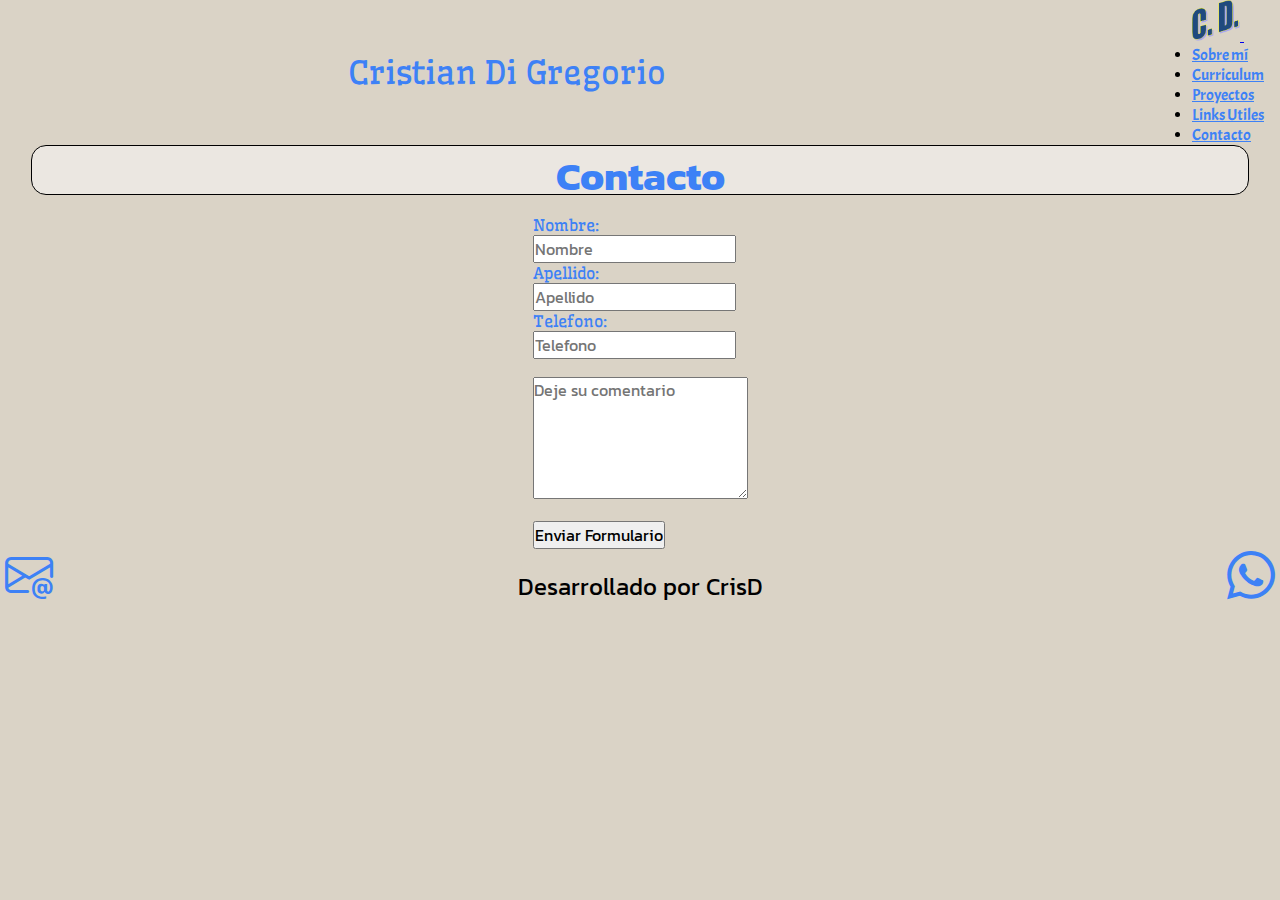
==== paginas/Contacto.html @ e0be20a9 "First Commit" ====
<!DOCTYPE html>
<html lang="en">
    <!--Inicio head-->
    <head>
        <title>Portfolio - Contacto</title>
        <meta charset="utf-8">
        <link href="https://cdn.jsdelivr.net/npm/bootstrap@5.3.2/dist/css/bootstrap.min.css" rel="stylesheet" integrity="sha384-T3c6CoIi6uLrA9TneNEoa7RxnatzjcDSCmG1MXxSR1GAsXEV/Dwwykc2MPK8M2HN" crossorigin="anonymous">
        <link rel="stylesheet" href="https://cdn.jsdelivr.net/npm/bootstrap-icons@1.11.3/font/bootstrap-icons.min.css"><!-- Iconos de Bootstrap -->
        <link rel="stylesheet" href="../css/estilos.css">
        <link rel="preconnect" href="https://fonts.googleapis.com">
        <link rel="preconnect" href="https://fonts.gstatic.com" crossorigin>
        <link href="https://fonts.googleapis.com/css2?family=Acme&family=Kanit:wght@100&family=Wellfleet&display=swap" rel="stylesheet">
        <meta name="viewport" content="width=device-width, initial-scale=1">
    </head>
    <!--Fin head-->
    <!--Inicio body-->
    <body>
        <!--Inicio header-->
        <header class="contenedor">
            <div class="imagen_logo">
            </div>
                <span class="nombre">Cristian Di Gregorio</span>
                <nav class="navbar navbar-expand-lg .bg-warning-subtle"> <!-- Uso clase Bootstrap para quitar el color de fondo de la barra de navegación-->
                    <div class="container-fluid">
                      <a class="navbar-brand" href="../index.html">
                        <img class="imagen_barra" src="../imagenes/CD_v2.png" alt="Logo de mi pagina web">
                      </a>
                      <button class="navbar-toggler" type="button" data-bs-toggle="collapse" data-bs-target="#navbarToggler" aria-controls="navbarTogglerDemo02" aria-expanded="false" aria-label="Toggle navigation">
                        <span class="navbar-toggler-icon"></span>
                      </button>
                      <div class="collapse navbar-collapse" id="navbarToggler">
                        <ul class="navbar-nav .d-flex flex-row mb-3 justify-content-start align-items-end flex-wrap"> <!-- Uso clases Bootstrap -->
                          <li class="nav-item">
                            <a class="nav-link" href="../index.html">Sobre mí</a>
                          </li>
                          <li class="nav-item">
                            <a class="nav-link" href="../paginas/Curriculum.html">Curriculum</a>
                          </li>
                          <li class="nav-item">
                            <a class="nav-link" href="../paginas/Proyectos.html">Proyectos</a>
                          </li>
                          <li class="nav-item">
                            <a class="nav-link" href="../paginas/Links_Utiles.html">Links Utiles</a>
                          </li>
                          <li class="nav-item">
                            <a class="nav-link active" aria-current="page" href="../paginas/Contacto.html">Contacto</a>
                          </li>
                        </ul>
                      </div>
                    </div>
                </nav>
                <!-- Fin Barra de navegacion -->
        </header>
        <!--Fin header-->
        <!--Inicio main-->
        <main>
            <!--Inicio section-->
            <section>
                <div class="centrado">
                    <div class="bordes">
                      <h1>Contacto</h1>
                    </div>
                  </div>
                <!--Inicio formulario-->
                <div class="form_contacto">
                    <form method="POST" action="#" autocomplete="off">
                        <label for="nombre">Nombre: </label><br>
                        <input id="nombre" type="text" placeholder="Nombre" required><br>
                        <label for="apellido">Apellido: </label><br>
                        <input id="apellido" type="text" placeholder="Apellido" required><br>
                        <label for="telefono">Telefono: </label><br>
                        <input id="telefono" type="text"placeholder="Telefono" required><br>
                        <br>
                        <textarea name="Consulta" rows="5" cols="22" placeholder="Deje su comentario"></textarea><br><br>
                        <input type="submit" value="Enviar Formulario">
                    </form>
                </div>
                <!--Fin formulario-->
            </section>
            <!--Fin section-->
        </main>
        <!--Fin main-->
        <!--Inicio footer-->
        <footer>
            <i class="bi bi-envelope-at"></i> <!--Bootstrap icons-->
            <p class="text-dark-emphasis">Desarrollado por CrisD</p>
            <i class="bi bi-whatsapp"></i> <!--Bootstrap icons-->
        </footer>
        <!--Fin footer-->
        <script src="https://cdn.jsdelivr.net/npm/bootstrap@5.3.2/dist/js/bootstrap.bundle.min.js" integrity="sha384-C6RzsynM9kWDrMNeT87bh95OGNyZPhcTNXj1NW7RuBCsyN/o0jlpcV8Qyq46cDfL" crossorigin="anonymous"></script>
    </body>
    <!--Fin body-->
</html>
---- css/estilos.css ----
/*Mobile First*/
/*Reset CSS*/
*{
	margin: 0;
	padding: 0;
}
/*Color del cuerpo de la página*/
body{
	background-color:rgb(218,211,198);
}
/*Inicio del Header*/
/*Menú de Navegación*/
nav{
	display: flex;
}

.nav-item{
	margin-right: 2vw;
	font-family: 'Acme', sans-serif;
	font-size: 0.75rem;
}

.nav-link{
	color: rgb(61,129,246);
}

.nav-link:hover{
	background-color: rgba(197, 190, 178, 0.87);
	border-radius: 75%;
}
.navbar-toggler{
	border: none !important;
	font-size: 1rem !important;
}

.navbar-toggler:focus{
	box-shadow: none !important;
}
.navbar-brand{
	display: none;
}
/*Logo de mi nombre*/
.imagen_logo{
	display: none;
}
.contenedor{
	display: flex;
	flex-direction: row;
	flex-wrap: wrap;
	align-content: center;
	width:100%;
}
.nombre{
	display: flex;
	font-family: 'Wellfleet', monospace;
	font-size: 1.75rem;
	margin: auto;
	color: rgb(61,129,246);
}

/*Fin del Header*/

/*Inicio de main distintas páginas*/

.imagen_foto{
	display: none;
}

/*Clase de Bootstrap modificada*/
.text-dark{
	font-family: 'Kanit', sans-serif;
	font-size: 1.05rem;
	text-align: center;
}
/*Inicio encabezado del curriculum, proyecto, links y contacto*/
.centrado{
	display: grid;
	grid-template-columns: 1fr;
	grid-template-rows: 1fr;
}

.bordes{
	justify-self: center;
	width: 95%;
	border:1px ridge black;
	border-radius: 15px 15px 15px 15px;
	background-color: rgba(236, 232, 226, 0.945);
}

h1{
	text-align: center;
	color: rgb(61,129,246);
	font-family: 'Kanit', sans-serif;
	font-size: 1.25rem;
	margin: 0px;
}
/*Fin encabezado del curriculum, proyecto, links y contacto*/
/*Parte de la descripción de mi perfil, curriculum y proyectos*/
.experiencia_cv, .estudios_cv, .referencias_cv, .proyecto1, .proyecto2, .proyecto_n, .link1, .link2, .link_n{
	font-family: 'Kanit', sans-serif;
	font-size: 1.05rem;
	text-align: center;
	margin: 10px 0px 10px 0px;
	color:#4a4b4b;
}

.experiencia, .estudios, .referencias, .proyecto, .link{
	font-family: 'Acme', sans-serif;
	font-size: 1.25rem;
	text-align: center;
	margin: 20px 0px 0px 0px;
	color: rgb(61,129,246);
}
/*Tamaño de imagenes para pantallas mobiles*/
.proyecto_img{
	width: 17rem;
}
/*Formulario de Contacto*/
.form_contacto{
	display: flex;
	justify-content: center;
	align-items: center;
	margin: 20px 0px 0px 0px;
}

input,
textarea{
  font-family: 'Kanit', sans-serif;
  font-size: 100%;
}

label {
	font-family: 'Wellfleet', monospace;
	color: rgb(61,129,246);
	font-size: 100%;
  }
/*Fin formulario*/

.grilla{
	display: grid;
	grid-template-columns: 1fr;
	grid-template-rows: 1fr;
	font-family: 'Kanit', sans-serif;
	font-size: 1rem;
	color:#4a4b4b;
	list-style: disc;
}

/*Fin de main distintas páginas*/

/*Inicio footer*/
footer{
	display: flex;
	justify-content: space-between;
	align-items: flex-end;
}
/*Iconos de Bootstrap modificados*/
i{
	font-size: 2rem;
	color: rgb(61, 129, 246);
	margin: 0px 5px 0px 5px;
}

/*Clase de Bootstrap modificada*/
.text-dark-emphasis{
	text-align: center;
	font-family: 'Kanit', sans-serif;
	font-size: 1.05rem;
}
/*Fin footer*/
/*Media Queries para Pantallas Intermedias*/
@media screen and (min-width: 500px) and (max-width: 768px){
	/*Logo de mi nombre*/
	.imagen_logo{
		display: flex;
		align-self: center;
		width: 4rem;
		height: 4rem;
		margin: 0px 5px 0px 5px;
		background-image:url(imagenes/CD_v2.png);
		background-repeat: no-repeat;
		background-position: center;
		background-size: 3rem;
		border-radius: 50%;
	}
	nav{
		margin: auto;
	}

	.imagen_foto{
		display: none;
	}
	.navbar-brand{
		display:initial;
	}
	.imagen_barra{
		width: 2rem;
	}
	.nav-item{
		font-size: 1rem;
	}
}
/*Media Queries para Pantallas medianas*/
@media screen and (min-width: 769px) and (max-width: 1023px){
	/*Logo de mi nombre*/
	.imagen_logo{
		display: flex;
		align-self: center;
		width: 4rem;
		height: 4rem;
		margin: 0px 5px 0px 5px;
		background-image:url(imagenes/CD_v2.png);
		background-repeat: no-repeat;
		background-position: center;
		background-size: 3rem;
		border-radius: 50%;
	}
	nav{
		margin: auto;
	}
	.cuerpo_info{
		display: flex;
		justify-content: space-evenly;
		flex-wrap: nowrap;
		align-items:center;
	}
	.imagen_foto{
		display: inline-block;
		height: 15rem;
		margin: auto;
	}
	.navbar-brand{
		display:initial;
	}
	.imagen_barra{
		width: 3rem;
	}
	.nav-item{
		margin-right: 0.75vw;
		font-size: 1rem;
	}
	i{
		font-size: 3rem;
	}
	.text-dark-emphasis{
		font-size: 1.5rem;
	}
	.experiencia_cv, .estudios_cv, .referencias_cv, .proyecto1, .proyecto2, .proyecto_n, .link1, .link2, .link_n{
		font-size: 1.15rem;
	}
	
	.experiencia, .estudios, .referencias, .proyecto, .link{
		font-size: 2rem;
	}
	.text-dark{
		font-size: 1.5rem;
		text-align: left;
		width: 70%;
	}
	h1{
		font-size: 2rem;
	}
	.grilla{
		display: grid;
		grid-template-columns: auto auto;
		grid-template-rows: auto auto;
		font-size: 1.15rem;
	}
}
/*Media Queries para Pantallas Grandes*/
@media screen and (min-width: 1024px){
/*Inicio del Header*/
/*Menú de Navegación*/
nav{
	margin-left: auto;
}

.nav-item{
	margin-right: 1rem;
	font-size: 1rem;
}

.navbar-brand{
	display:initial;
}

.imagen_barra{
	width: 3rem;
}

.nombre{
	font-size: 2rem;
}

/*Logo de mi nombre*/
.imagen_logo{
	display: flex;
	align-self: center;
	width: 5rem;
	height: 5rem;
	margin: 0px 0px 0px 5px;
	background-image:url(imagenes/CD_v2.png);
	background-repeat: no-repeat;
	background-position: center;
	background-size: 4rem;
	border-radius: 50%;
}

/*Fin del Header*/

/*Inicio de main distintas páginas*/
.cuerpo_info{
	display: flex;
	justify-content: space-evenly;
	flex-wrap: wrap;
}
.imagen_foto{
	display: inline-block;
	height: 20rem;
	margin: auto;
}
/*Clase de Bootstrap modificada*/
.text-dark{
	font-size: 1.5rem;
	text-align: left;
	width: 40%;
}

/*Parte de la descripción de mi perfil, curriculum y proyectos*/
.experiencia_cv, .estudios_cv, .referencias_cv, .proyecto1, .proyecto2, .proyecto_n, .link1, .link2, .link_n{
	font-size: 1.5rem;
}

.experiencia, .estudios, .referencias, .proyecto, .link{
	font-size: 2rem;
}

.centrado{
	display: grid;
	grid-template-columns: 1fr;
	grid-template-rows: 1fr;
}

.bordes{
	height: 3rem;
}

h1{
	font-size: 2.5rem;
}

.grilla{
	display: grid;
	grid-template-columns: auto auto;
	grid-template-rows: auto auto;
	font-size: 1.5rem;
}
/*Fin de main distintas páginas*/

/*Inicio footer*/

/*Iconos de Bootstrap modificados*/
i{
	font-size: 3rem;
}

/*Clase de Bootstrap modificada*/
.text-dark-emphasis{
	font-size: 1.5rem;
}
/*Fin footer*/
}
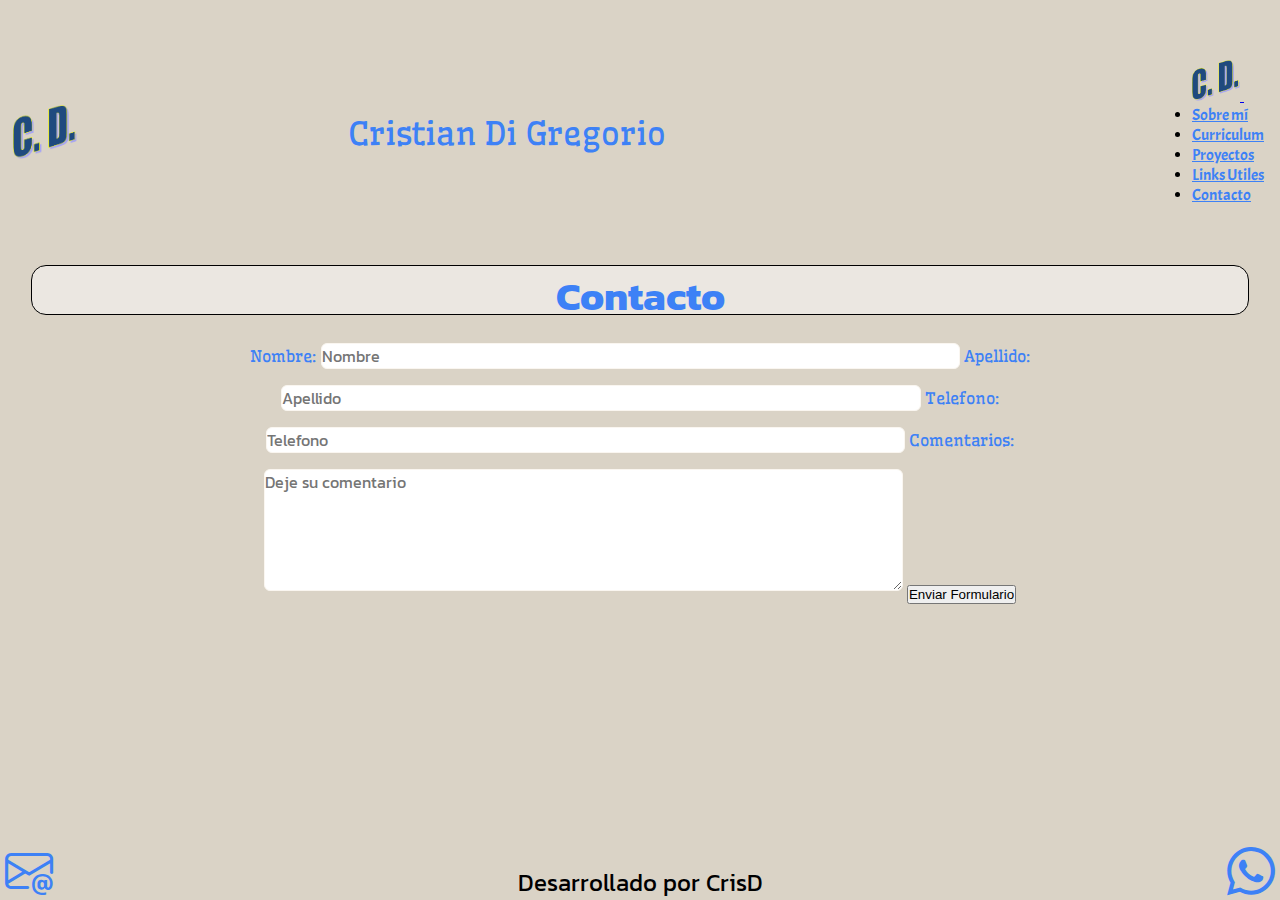
==== commit fad06dfb: "Ultima entrega modificaciones y SEO" ====
--- a/paginas/Contacto.html
+++ b/paginas/Contacto.html
@@ -29,7 +29,7 @@
                         <span class="navbar-toggler-icon"></span>
                       </button>
                       <div class="collapse navbar-collapse" id="navbarToggler">
-                        <ul class="navbar-nav .d-flex flex-row mb-3 justify-content-start align-items-end flex-wrap"> <!-- Uso clases Bootstrap -->
+                        <ul class="navbar-nav .d-flex justify-content-start align-items-end flex-wrap"> <!-- Uso clases Bootstrap -->
                           <li class="nav-item">
                             <a class="nav-link" href="../index.html">Sobre mí</a>
                           </li>
@@ -43,7 +43,7 @@
                             <a class="nav-link" href="../paginas/Links_Utiles.html">Links Utiles</a>
                           </li>
                           <li class="nav-item">
-                            <a class="nav-link active" aria-current="page" href="../paginas/Contacto.html">Contacto</a>
+                            <a class="nav-link active" aria-current="page" href="/paginas/Contacto.html">Contacto</a>
                           </li>
                         </ul>
                       </div>
@@ -64,14 +64,15 @@
                 <!--Inicio formulario-->
                 <div class="form_contacto">
                     <form method="POST" action="#" autocomplete="off">
-                        <label for="nombre">Nombre: </label><br>
-                        <input id="nombre" type="text" placeholder="Nombre" required><br>
-                        <label for="apellido">Apellido: </label><br>
-                        <input id="apellido" type="text" placeholder="Apellido" required><br>
-                        <label for="telefono">Telefono: </label><br>
-                        <input id="telefono" type="text"placeholder="Telefono" required><br>
-                        <br>
-                        <textarea name="Consulta" rows="5" cols="22" placeholder="Deje su comentario"></textarea><br><br>
+                        <label for="nombre">Nombre: </label>
+                        <input id="nombre" type="text" placeholder="Nombre" required>
+                        <label for="apellido">Apellido: </label>
+                        <input id="apellido" type="text" placeholder="Apellido" required>
+                        <label for="telefono">Telefono: </label>
+                        <input id="telefono" type="text"placeholder="Telefono" required>
+                        <label for="Consulta">Comentarios: </label>
+                        <textarea name="Consulta" rows="5" cols="22" placeholder="Deje su comentario"></textarea>
+                        <label></label>
                         <input type="submit" value="Enviar Formulario">
                     </form>
                 </div>
--- a/css/estilos.css
+++ b/css/estilos.css
@@ -1,372 +1,418 @@
-/*Mobile First*/
-/*Reset CSS*/
-*{
-	margin: 0;
-	padding: 0;
-}
-/*Color del cuerpo de la página*/
-body{
-	background-color:rgb(218,211,198);
-}
+@charset "UTF-8";
+h1, .experiencia_cv, .estudios_cv, .referencias_cv, .proyecto1, .proyecto2, .proyecto_n, .link1, .link2, .link_n, .text-dark {
+  font-family: "Kanit", sans-serif;
+  text-align: center;
+}
+
+.bordes {
+  justify-self: center;
+  width: 95%;
+  border: 1px ridge black;
+  border-radius: 15px 15px 15px 15px;
+  background-color: rgba(236, 232, 226, 0.945);
+}
+
+.grilla {
+  font-family: "Kanit", sans-serif;
+  color: #4a4b4b;
+  list-style: disc;
+}
+
+.contenedor {
+  display: flex;
+  flex-direction: row;
+  flex-wrap: wrap;
+  align-content: center;
+  width: 100%;
+}
+
 /*Inicio del Header*/
 /*Menú de Navegación*/
-nav{
-	display: flex;
-}
-
-.nav-item{
-	margin-right: 2vw;
-	font-family: 'Acme', sans-serif;
-	font-size: 0.75rem;
-}
-
-.nav-link{
-	color: rgb(61,129,246);
-}
-
-.nav-link:hover{
-	background-color: rgba(197, 190, 178, 0.87);
-	border-radius: 75%;
-}
-.navbar-toggler{
-	border: none !important;
-	font-size: 1rem !important;
-}
-
-.navbar-toggler:focus{
-	box-shadow: none !important;
-}
-.navbar-brand{
-	display: none;
-}
+nav {
+  display: flex;
+}
+
+.nav-item {
+  margin-right: 2vw;
+  font-family: "Acme", sans-serif;
+  font-size: 0.75rem;
+}
+
+.nav-link {
+  color: rgb(61, 129, 246);
+}
+.nav-link:hover {
+  background-color: rgba(197, 190, 178, 0.87);
+  border-radius: 75%;
+}
+
+.navbar-toggler {
+  border: none !important;
+  font-size: 1rem !important;
+}
+.navbar-toggler:focus {
+  box-shadow: none !important;
+}
+
+.navbar-brand {
+  display: none;
+}
+
 /*Logo de mi nombre*/
-.imagen_logo{
-	display: none;
-}
-.contenedor{
-	display: flex;
-	flex-direction: row;
-	flex-wrap: wrap;
-	align-content: center;
-	width:100%;
-}
-.nombre{
-	display: flex;
-	font-family: 'Wellfleet', monospace;
-	font-size: 1.75rem;
-	margin: auto;
-	color: rgb(61,129,246);
-}
-
-/*Fin del Header*/
-
+.imagen_logo {
+  display: none;
+}
+
+.nombre {
+  display: flex;
+  font-family: "Wellfleet", monospace;
+  font-size: 1.75rem;
+  margin: auto;
+  color: rgb(61, 129, 246);
+}
+
+/*Media Queries para Pantallas Intermedias*/
+@media screen and (min-width: 500px) and (max-width: 768px) {
+  .imagen_logo {
+    display: flex;
+    align-self: center;
+    width: 4rem;
+    height: 4rem;
+    margin: 0px 5px 0px 5px;
+    background-image: url(../imagenes/CD_v2.png);
+    background-size: 3rem;
+    background-repeat: no-repeat;
+    background-position: center;
+    border-radius: 50%;
+  }
+  nav {
+    margin: auto;
+  }
+  .navbar-brand {
+    display: initial;
+  }
+  .imagen_barra {
+    width: 2rem;
+  }
+  .nav-item {
+    font-size: 1rem;
+  }
+}
+/*Media Queries para Pantallas medianas*/
+@media screen and (min-width: 769px) and (max-width: 1023px) {
+  /*Logo de mi nombre*/
+  .imagen_logo {
+    display: flex;
+    align-self: center;
+    width: 4rem;
+    height: 4rem;
+    margin: 0px 5px 0px 5px;
+    background-image: url(../imagenes/CD_v2.png);
+    background-size: 3rem;
+    background-repeat: no-repeat;
+    background-position: center;
+    border-radius: 50%;
+  }
+  nav {
+    margin: auto;
+  }
+  .navbar-brand {
+    display: initial;
+  }
+  .nav-item {
+    font-size: 1rem;
+    margin-right: 0.75vw;
+  }
+  .imagen_barra {
+    width: 3rem;
+  }
+}
+/*Media Queries para Pantallas Grandes*/
+@media screen and (min-width: 1024px) {
+  /*Inicio del Header*/
+  /*Menú de Navegación*/
+  nav {
+    margin-left: auto;
+  }
+  .nav-item {
+    font-size: 1rem;
+    margin-right: 1rem;
+  }
+  .navbar-brand {
+    display: initial;
+  }
+  .imagen_barra {
+    width: 3rem;
+  }
+  .nombre {
+    font-size: 2rem;
+  }
+  /*Logo de mi nombre*/
+  .imagen_logo {
+    display: flex;
+    align-self: center;
+    width: 5rem;
+    height: 5rem;
+    margin: 0px 0px 0px 5px;
+    background-image: url(../imagenes/CD_v2.png);
+    background-size: 4rem;
+    background-repeat: no-repeat;
+    background-position: center;
+    border-radius: 50%;
+  }
+  /*Fin del Header*/
+}
 /*Inicio de main distintas páginas*/
-
-.imagen_foto{
-	display: none;
-}
-
 /*Clase de Bootstrap modificada*/
-.text-dark{
-	font-family: 'Kanit', sans-serif;
-	font-size: 1.05rem;
-	text-align: center;
-}
+.text-dark {
+  font-size: 1.05rem;
+}
+
+/*Parte de la descripción de mi perfil, curriculum y proyectos*/
+.experiencia_cv, .estudios_cv, .referencias_cv, .proyecto1, .proyecto2, .proyecto_n, .link1, .link2, .link_n {
+  margin: 10px 0px 10px 0px;
+  color: #4a4b4b;
+  font-size: 1.05rem;
+}
+
+.experiencia, .estudios, .referencias, .proyecto, .link {
+  text-align: center;
+  font-family: "Acme", sans-serif;
+  font-size: 1.25rem;
+  margin: 20px 0px 0px 0px;
+  color: rgb(61, 129, 246);
+}
+
+.imagen_foto {
+  display: none;
+}
+
 /*Inicio encabezado del curriculum, proyecto, links y contacto*/
-.centrado{
-	display: grid;
-	grid-template-columns: 1fr;
-	grid-template-rows: 1fr;
-}
-
-.bordes{
-	justify-self: center;
-	width: 95%;
-	border:1px ridge black;
-	border-radius: 15px 15px 15px 15px;
-	background-color: rgba(236, 232, 226, 0.945);
-}
-
-h1{
-	text-align: center;
-	color: rgb(61,129,246);
-	font-family: 'Kanit', sans-serif;
-	font-size: 1.25rem;
-	margin: 0px;
-}
-/*Fin encabezado del curriculum, proyecto, links y contacto*/
-/*Parte de la descripción de mi perfil, curriculum y proyectos*/
-.experiencia_cv, .estudios_cv, .referencias_cv, .proyecto1, .proyecto2, .proyecto_n, .link1, .link2, .link_n{
-	font-family: 'Kanit', sans-serif;
-	font-size: 1.05rem;
-	text-align: center;
-	margin: 10px 0px 10px 0px;
-	color:#4a4b4b;
-}
-
-.experiencia, .estudios, .referencias, .proyecto, .link{
-	font-family: 'Acme', sans-serif;
-	font-size: 1.25rem;
-	text-align: center;
-	margin: 20px 0px 0px 0px;
-	color: rgb(61,129,246);
-}
+.centrado {
+  display: grid;
+  grid-template-columns: 1fr;
+  grid-template-rows: 1fr;
+}
+
+h1 {
+  color: rgb(61, 129, 246);
+  margin: 0px;
+  font-size: 1.25rem;
+}
+
 /*Tamaño de imagenes para pantallas mobiles*/
-.proyecto_img{
-	width: 17rem;
-}
+.proyecto_img {
+  width: 17rem;
+  transition: transform 0.5s;
+}
+.proyecto_img:hover {
+  transform: scale(1.1);
+}
+
 /*Formulario de Contacto*/
-.form_contacto{
-	display: flex;
-	justify-content: center;
-	align-items: center;
-	margin: 20px 0px 0px 0px;
-}
-
-input,
-textarea{
-  font-family: 'Kanit', sans-serif;
+.form_contacto {
+  display: flex;
+  justify-content: center;
+  align-items: center;
+  margin: 20px 0px 0px 0px;
+}
+
+form {
+  text-align: center;
+}
+
+input[type=text],
+textarea {
+  width: 50%;
+  font-family: "Kanit", sans-serif;
   font-size: 100%;
+  margin: 8px 0;
+  border-radius: 6px;
+  border: 1px solid #faf6f0;
 }
 
 label {
-	font-family: 'Wellfleet', monospace;
-	color: rgb(61,129,246);
-	font-size: 100%;
-  }
+  width: 100%;
+  font-family: "Wellfleet", monospace;
+  color: rgb(61, 129, 246);
+  font-size: 100%;
+  margin: 4px 0;
+}
+
 /*Fin formulario*/
-
-.grilla{
-	display: grid;
-	grid-template-columns: 1fr;
-	grid-template-rows: 1fr;
-	font-family: 'Kanit', sans-serif;
-	font-size: 1rem;
-	color:#4a4b4b;
-	list-style: disc;
-}
-
-/*Fin de main distintas páginas*/
-
-/*Inicio footer*/
-footer{
-	display: flex;
-	justify-content: space-between;
-	align-items: flex-end;
-}
+.link1a {
+  text-decoration: none;
+  text-align: center;
+}
+
+.grilla {
+  display: grid;
+  grid-template-columns: 1fr;
+  grid-template-rows: 1fr;
+  font-size: 1rem;
+}
+
+/*Media Queries para Pantallas Intermedias*/
+@media screen and (min-width: 500px) and (max-width: 768px) {
+  /*main*/
+  .imagen_foto {
+    display: none;
+  }
+  .proyecto_img {
+    transition: transform 0.5s;
+  }
+  .proyecto_img:hover {
+    transform: scale(1.1);
+  }
+}
+/*Media Queries para Pantallas medianas*/
+@media screen and (min-width: 769px) and (max-width: 1023px) {
+  .cuerpo_info {
+    display: flex;
+    justify-content: space-evenly;
+    align-items: center;
+    flex-wrap: nowrap;
+  }
+  .imagen_foto {
+    display: inline-block;
+    height: 13rem;
+    width: 13rem;
+    border-radius: 10%;
+  }
+  .experiencia_cv, .estudios_cv, .referencias_cv, .proyecto1, .proyecto2, .proyecto_n, .link1, .link2, .link_n {
+    font-size: 1.15rem;
+  }
+  .experiencia, .estudios, .referencias, .proyecto, .link {
+    font-size: 2rem;
+  }
+  .text-dark {
+    text-align: left;
+    width: 69%;
+    font-size: 1.5rem;
+    margin-left: 1rem;
+    margin-bottom: 0px;
+  }
+  h1 {
+    font-size: 2rem;
+  }
+  .grilla {
+    display: grid;
+    grid-template-columns: auto auto;
+    grid-template-rows: auto auto;
+    font-size: 1.15rem;
+  }
+  .proyecto_img {
+    transition: transform 0.5s;
+  }
+  .proyecto_img:hover {
+    transform: scale(1.1);
+  }
+}
+/*Media Queries para Pantallas Grandes*/
+@media screen and (min-width: 1024px) {
+  .cuerpo_info {
+    display: flex;
+    justify-content: space-evenly;
+    flex-wrap: wrap;
+  }
+  .imagen_foto {
+    display: inline-block;
+    height: 20rem;
+    margin: auto;
+    border-radius: 10%;
+  }
+  /*Clase de Bootstrap modificada*/
+  .text-dark {
+    text-align: left;
+    width: 40%;
+    font-size: 1.5rem;
+    margin-left: 1rem;
+  }
+  /*Parte de la descripción de mi perfil, curriculum y proyectos*/
+  .experiencia_cv, .estudios_cv, .referencias_cv, .proyecto1, .proyecto2, .proyecto_n, .link1, .link2, .link_n {
+    font-size: 1.5rem;
+  }
+  .experiencia, .estudios, .referencias, .proyecto, .link {
+    font-size: 2rem;
+  }
+  .centrado {
+    display: grid;
+    grid-template-columns: 1fr;
+    grid-template-rows: 1fr;
+  }
+  .bordes {
+    height: 3rem;
+  }
+  h1 {
+    font-size: 2.5rem;
+  }
+  .grilla {
+    display: grid;
+    grid-template-columns: auto auto;
+    grid-template-rows: auto auto;
+    font-size: 1.5rem;
+  }
+  .proyecto_img {
+    transition: transform 0.5s;
+  }
+  .proyecto_img:hover {
+    transform: scale(1.1);
+  }
+}
+/*Inicio footer mobile*/
+/*Clase de Bootstrap modificada*/
+.text-dark-emphasis {
+  text-align: center;
+  font-family: "Kanit", sans-serif;
+  font-size: 1.05rem;
+}
+
 /*Iconos de Bootstrap modificados*/
-i{
-	font-size: 2rem;
-	color: rgb(61, 129, 246);
-	margin: 0px 5px 0px 5px;
-}
-
-/*Clase de Bootstrap modificada*/
-.text-dark-emphasis{
-	text-align: center;
-	font-family: 'Kanit', sans-serif;
-	font-size: 1.05rem;
-}
-/*Fin footer*/
-/*Media Queries para Pantallas Intermedias*/
-@media screen and (min-width: 500px) and (max-width: 768px){
-	/*Logo de mi nombre*/
-	.imagen_logo{
-		display: flex;
-		align-self: center;
-		width: 4rem;
-		height: 4rem;
-		margin: 0px 5px 0px 5px;
-		background-image:url(imagenes/CD_v2.png);
-		background-repeat: no-repeat;
-		background-position: center;
-		background-size: 3rem;
-		border-radius: 50%;
-	}
-	nav{
-		margin: auto;
-	}
-
-	.imagen_foto{
-		display: none;
-	}
-	.navbar-brand{
-		display:initial;
-	}
-	.imagen_barra{
-		width: 2rem;
-	}
-	.nav-item{
-		font-size: 1rem;
-	}
-}
+i {
+  color: rgb(61, 129, 246);
+  margin: 0px 5px 0px 5px;
+  font-size: 2rem;
+}
+
+footer {
+  display: flex;
+  justify-content: space-between;
+  align-items: flex-end;
+}
+
+/*Fin footer mobile*/
 /*Media Queries para Pantallas medianas*/
-@media screen and (min-width: 769px) and (max-width: 1023px){
-	/*Logo de mi nombre*/
-	.imagen_logo{
-		display: flex;
-		align-self: center;
-		width: 4rem;
-		height: 4rem;
-		margin: 0px 5px 0px 5px;
-		background-image:url(imagenes/CD_v2.png);
-		background-repeat: no-repeat;
-		background-position: center;
-		background-size: 3rem;
-		border-radius: 50%;
-	}
-	nav{
-		margin: auto;
-	}
-	.cuerpo_info{
-		display: flex;
-		justify-content: space-evenly;
-		flex-wrap: nowrap;
-		align-items:center;
-	}
-	.imagen_foto{
-		display: inline-block;
-		height: 15rem;
-		margin: auto;
-	}
-	.navbar-brand{
-		display:initial;
-	}
-	.imagen_barra{
-		width: 3rem;
-	}
-	.nav-item{
-		margin-right: 0.75vw;
-		font-size: 1rem;
-	}
-	i{
-		font-size: 3rem;
-	}
-	.text-dark-emphasis{
-		font-size: 1.5rem;
-	}
-	.experiencia_cv, .estudios_cv, .referencias_cv, .proyecto1, .proyecto2, .proyecto_n, .link1, .link2, .link_n{
-		font-size: 1.15rem;
-	}
-	
-	.experiencia, .estudios, .referencias, .proyecto, .link{
-		font-size: 2rem;
-	}
-	.text-dark{
-		font-size: 1.5rem;
-		text-align: left;
-		width: 70%;
-	}
-	h1{
-		font-size: 2rem;
-	}
-	.grilla{
-		display: grid;
-		grid-template-columns: auto auto;
-		grid-template-rows: auto auto;
-		font-size: 1.15rem;
-	}
+@media screen and (min-width: 769px) and (max-width: 1023px) {
+  i {
+    font-size: 3rem;
+  }
+  .text-dark-emphasis {
+    font-size: 1.5rem;
+  }
 }
 /*Media Queries para Pantallas Grandes*/
-@media screen and (min-width: 1024px){
-/*Inicio del Header*/
-/*Menú de Navegación*/
-nav{
-	margin-left: auto;
-}
-
-.nav-item{
-	margin-right: 1rem;
-	font-size: 1rem;
-}
-
-.navbar-brand{
-	display:initial;
-}
-
-.imagen_barra{
-	width: 3rem;
-}
-
-.nombre{
-	font-size: 2rem;
-}
-
-/*Logo de mi nombre*/
-.imagen_logo{
-	display: flex;
-	align-self: center;
-	width: 5rem;
-	height: 5rem;
-	margin: 0px 0px 0px 5px;
-	background-image:url(imagenes/CD_v2.png);
-	background-repeat: no-repeat;
-	background-position: center;
-	background-size: 4rem;
-	border-radius: 50%;
-}
-
-/*Fin del Header*/
-
-/*Inicio de main distintas páginas*/
-.cuerpo_info{
-	display: flex;
-	justify-content: space-evenly;
-	flex-wrap: wrap;
-}
-.imagen_foto{
-	display: inline-block;
-	height: 20rem;
-	margin: auto;
-}
-/*Clase de Bootstrap modificada*/
-.text-dark{
-	font-size: 1.5rem;
-	text-align: left;
-	width: 40%;
-}
-
-/*Parte de la descripción de mi perfil, curriculum y proyectos*/
-.experiencia_cv, .estudios_cv, .referencias_cv, .proyecto1, .proyecto2, .proyecto_n, .link1, .link2, .link_n{
-	font-size: 1.5rem;
-}
-
-.experiencia, .estudios, .referencias, .proyecto, .link{
-	font-size: 2rem;
-}
-
-.centrado{
-	display: grid;
-	grid-template-columns: 1fr;
-	grid-template-rows: 1fr;
-}
-
-.bordes{
-	height: 3rem;
-}
-
-h1{
-	font-size: 2.5rem;
-}
-
-.grilla{
-	display: grid;
-	grid-template-columns: auto auto;
-	grid-template-rows: auto auto;
-	font-size: 1.5rem;
-}
-/*Fin de main distintas páginas*/
-
-/*Inicio footer*/
-
-/*Iconos de Bootstrap modificados*/
-i{
-	font-size: 3rem;
-}
-
-/*Clase de Bootstrap modificada*/
-.text-dark-emphasis{
-	font-size: 1.5rem;
-}
-/*Fin footer*/
-}+@media screen and (min-width: 1024px) {
+  /*Iconos de Bootstrap modificados*/
+  i {
+    font-size: 3rem;
+  }
+  /*Clase de Bootstrap modificada*/
+  .text-dark-emphasis {
+    font-size: 1.5rem;
+  }
+}
+/*Reset CSS*/
+* {
+  margin: 0;
+  padding: 0;
+}
+
+/*Color del cuerpo de la página*/
+body {
+  display: grid;
+  min-height: 100vh;
+  grid-template-rows: auto auto auto;
+  background-color: rgb(218, 211, 198);
+}
+
+/*# sourceMappingURL=estilos.css.map */
